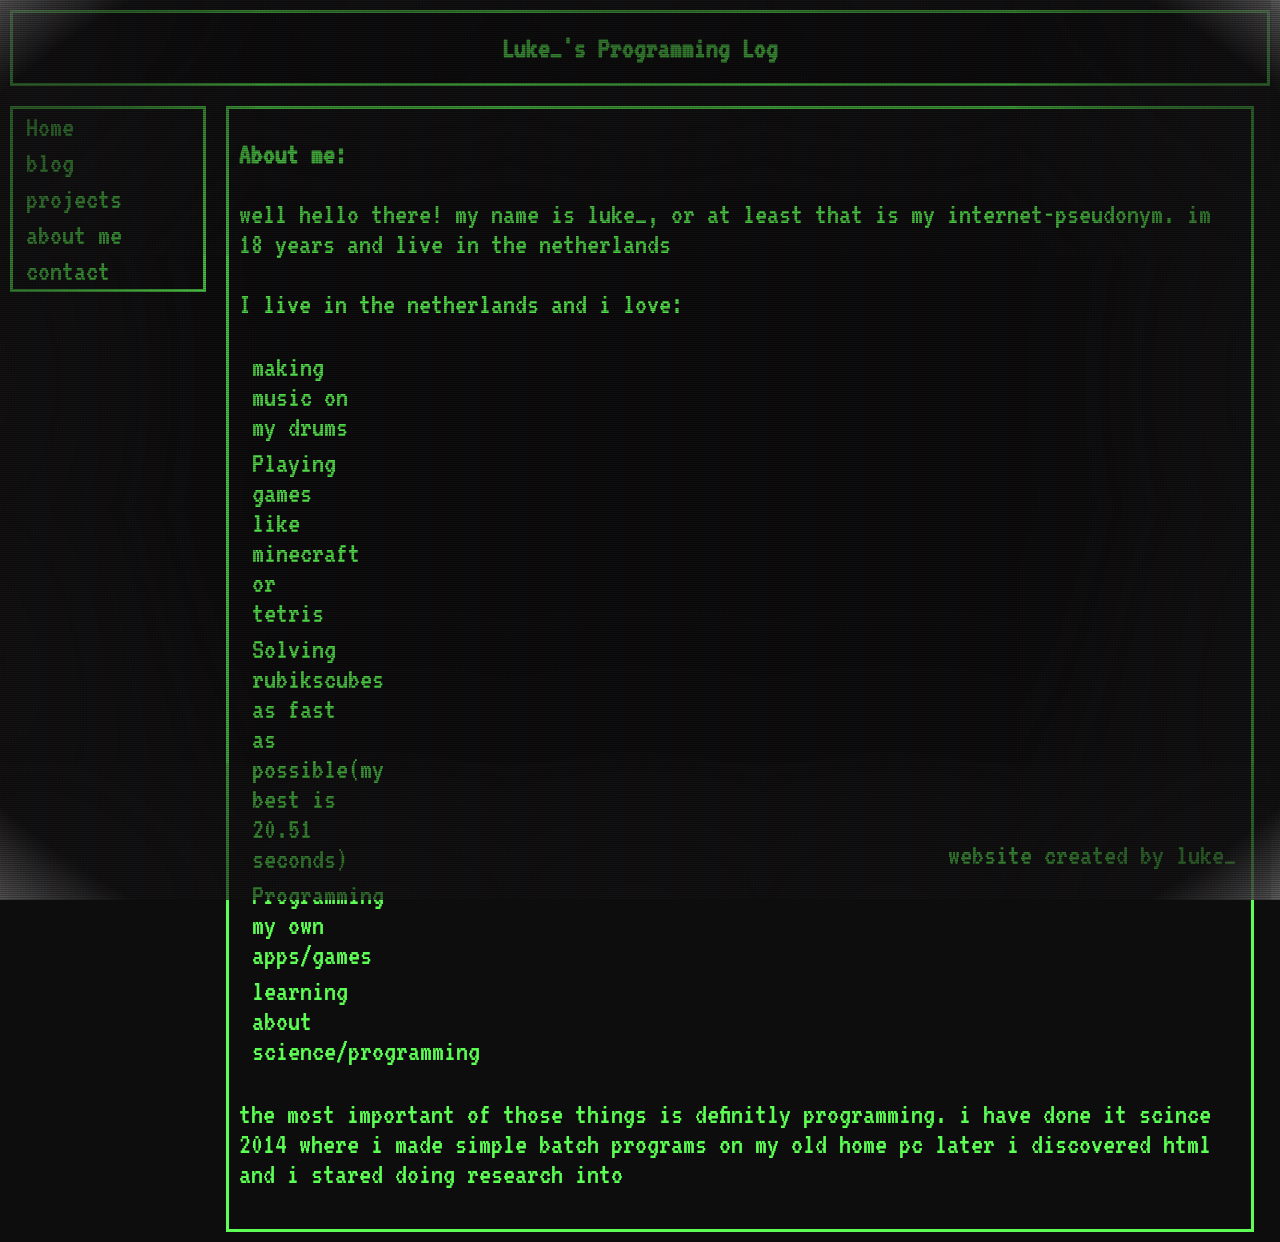
==== docs/about.html @ e8775034 "xtpn was right" ====
<!DOCTYPE html>
<html>
	<head >
		<meta charset="utf-8">
		<title>title</title>
		<link rel="stylesheet" type="text/css" href="style.css">
	</head>
	<body class="crt">
		<div class="vignette"></div>
		<div id=header>
			<h1>Luke_'s Programming Log</h1>
		</div>

		<div id=footer>
			website created by luke_
		</div>

		<div id="main">
			<div>
				<ul id="nav">
					<li><a href="index.html">Home</a></li>
					<li><a href="blog.html">blog</a></li>
					<li><a href="projects.html">projects</a></li>
					<li><a href="about.html">about me</a></li>
					<li><a href="contact.html">contact</a></li>
				</ul>
			</div>

			<div id="section">
				<h1>About me:</h1>
				<p>
					well hello there! my name is luke_, or at
					least that is my internet-pseudonym. im 18 years and live in the netherlands 
				</p>

				<p>
					I live in the netherlands and i love: 
				</p>
				
				<ul>
					<li>making music on my drums</li>
					<li>Playing games like minecraft or tetris</li>
					<li>Solving rubikscubes as fast as possible(my best is 20.51 seconds)</li>
					<li>Programming my own apps/games</li>
					<li>learning about science/programming</li>
				</ul>

				<p>
					the most important of those things is
					definitly programming. i have done it scince
					2014 where i made simple batch programs on my
					old home pc

					later i discovered html and i stared doing research
					into
				</p>
			</div>
		</div>



		<script type="text/javascript" src="codeColor.js"></script>
	</body>
</html>


<!-- image template
	<div class="greentint">
		<img src="bin.png" class="image" width="600px" height="600px">
	</div>
-->

<!-- code block template:
			<p>HTML codeblock:</p>
			<pre class="html">
				<code>
&lt;!DOCTYPE html>
&lt;html>
	&lt;head>
		&lt;title>code block example&lt;/title>
	&lt;/head>
	&lt;body class="test">
		&lt;h1 id="wow">wow&lt;/h1> this code block&lt;br>
		looks a-MAZE-ing!
	&lt;/body>
&lt;/html>
				</code>
			</pre>
-->
---- docs/style.css ----
@import url(https://fonts.googleapis.com/css?family=VT323);

:root{
	--main-bg-color: rgba(0, 0, 0, 0.95);
	--main-color: #5dff54;
	--main-line-thinkness: 3px;
}

*{
	font-family: VT323;
  font-size: 30px;
}

body{
	background-color: var(--main-bg-color);
	color: var(--main-color);
	height: 100%;
	margin:0px;
}

a, li{
	text-decoration: none;
	list-style-type: none;
	color: var(--main-color);
	width: auto;
	width: 100px;
}

a:hover{
	text-decoration: underline;
}

li{padding: 3px;}

ul{
	padding: 0px;
	padding-left: 10px;
	width: 60px;
}

#header{
	text-align: center;
	border: var(--main-line-thinkness) solid var(--main-color);
	margin: 10px;
}

#footer{
	background-color: rgba(0, 0, 0, 0);
	text-align: right;
	margin-top: 10px;
	position: fixed;
	bottom: 0;
	margin-bottom: 10px;
	padding: 10px;
	width: calc(95% - 10px);
	margin: 20px;
  z-index: -1;
}

#nav{
	float: left;
	display: inline;
	margin: 10px;
	border: var(--main-line-thinkness) solid var(--main-color);
	width: 180px;
}

#section{
	float: left;
	display: inline;
	border: var(--main-line-thinkness) solid var(--main-color);
	padding: 10px;
	margin: 10px;
	width: calc(90% - 150px);
}

@keyframes flicker {
  0% {opacity: 0.27861;}
  5% {opacity: 0.34769;}
  10% {opacity: 0.23604;}
  15% {opacity: 0.90626;}
  20% {opacity: 0.18128;}
  25% {opacity: 0.83891;}
  30% {opacity: 0.65583;}
  35% {opacity: 0.67807;}
  40% {opacity: 0.26559;}
  45% {opacity: 0.84693;}
  50% {opacity: 0.96019;}
  55% {opacity: 0.08594;}
  60% {opacity: 0.20313;}
  65% {opacity: 0.71988;}
  70% {opacity: 0.53455;}
  75% {opacity: 0.37288;}
  80% {opacity: 0.71428;}
  85% {opacity: 0.70419;}
  90% {opacity: 0.7003;}
  95% {opacity: 0.36108;}
  100% {opacity: 0.24387;}
}

.crt::after {
  content: " ";
  display: block;
  position: fixed;
  top: 0;
  left: 0;
  bottom: 0;
  right: 0;
  background: rgba(18, 16, 16, 0.1);
  opacity: 0;
  z-index: 2;
  pointer-events: none;
  animation: flicker 5s infinite;
}
.crt::before {
  content: " ";
  display: block;
  position: fixed;
  top: 0;
  left: 0;
  bottom: 0;
  right: 0;
  background: linear-gradient(rgba(18, 16, 16, 0) 50%, rgba(0, 0, 0, 0.25) 50%), linear-gradient(90deg, rgba(255, 0, 0, 0.06), rgba(0, 255, 0, 0.02), rgba(0, 0, 255, 0.06));
  z-index: 2;
  background-size: 100% 2px, 3px 100%;
  pointer-events: none;
}

@keyframes textShadow {
    0% {text-shadow: 0.43px 0 1px rgba(0,30,255,0.5), -0.43px 0 1px rgba(255,0,80,0.3), 0 0 3px;}
   50% {text-shadow: 0.08px 0 1px rgba(0,30,255,0.5), -0.08px 0 1px rgba(255,0,80,0.3), 0 0 3px;}
  100% {text-shadow: 2.65px 0 5px rgba(0,30,255,0.5), -2.62px 0 1px rgba(255,0,80,0.3), 0 0 3px;}
}

.crt {
  /*animation: textShadow 0.05s infinite;*/
  box-shadow: 0 0 200px rgba(0,0,0,0.9) inset;
}

.vignette{
  pointer-events: none;
  position: fixed;
  left: 0;
  top: 0;
  height: 100%;
  width: 100%;
  box-shadow: 0 0 1000px 100px rgba(20,20,20,0.9) inset;
  background: radial-gradient(rgba(0, 0, 0, 0.1) 90%, rgba(255, 255, 255, 0.7));
}

.html{
  background-image: linear-gradient(to right, rgba(0, 255, 0, 0.2), rgba(0, 0, 0, 0) 2%);
  color: white;
  padding-left: 10px;
  margin-left: 20px;
  border-left: 5px solid var(--main-color);
}

.css{
  background-image: linear-gradient(to right, rgba(0, 255, 0, 0.2), rgba(0, 0, 0, 0) 2%);
  color: white;
  padding-left: 10px;
  margin-left: 20px;
  border-left: 5px solid var(--main-color);
}

.js{
  background-image: linear-gradient(to right, rgba(0, 255, 0, 0.2), rgba(0, 0, 0, 0) 2%);
  color: white;
  padding-left: 10px;
  margin-left: 20px;
  border-left: 5px solid var(--main-color);
}

.image{
  background-image: linear-gradient(to right, rgba(0, 255, 0, 0.2), rgba(0, 0, 0, 0) 2%);
  border-left: 5px solid var(--main-color);
}

.greentint{
}

p a{
  color: blue;
}
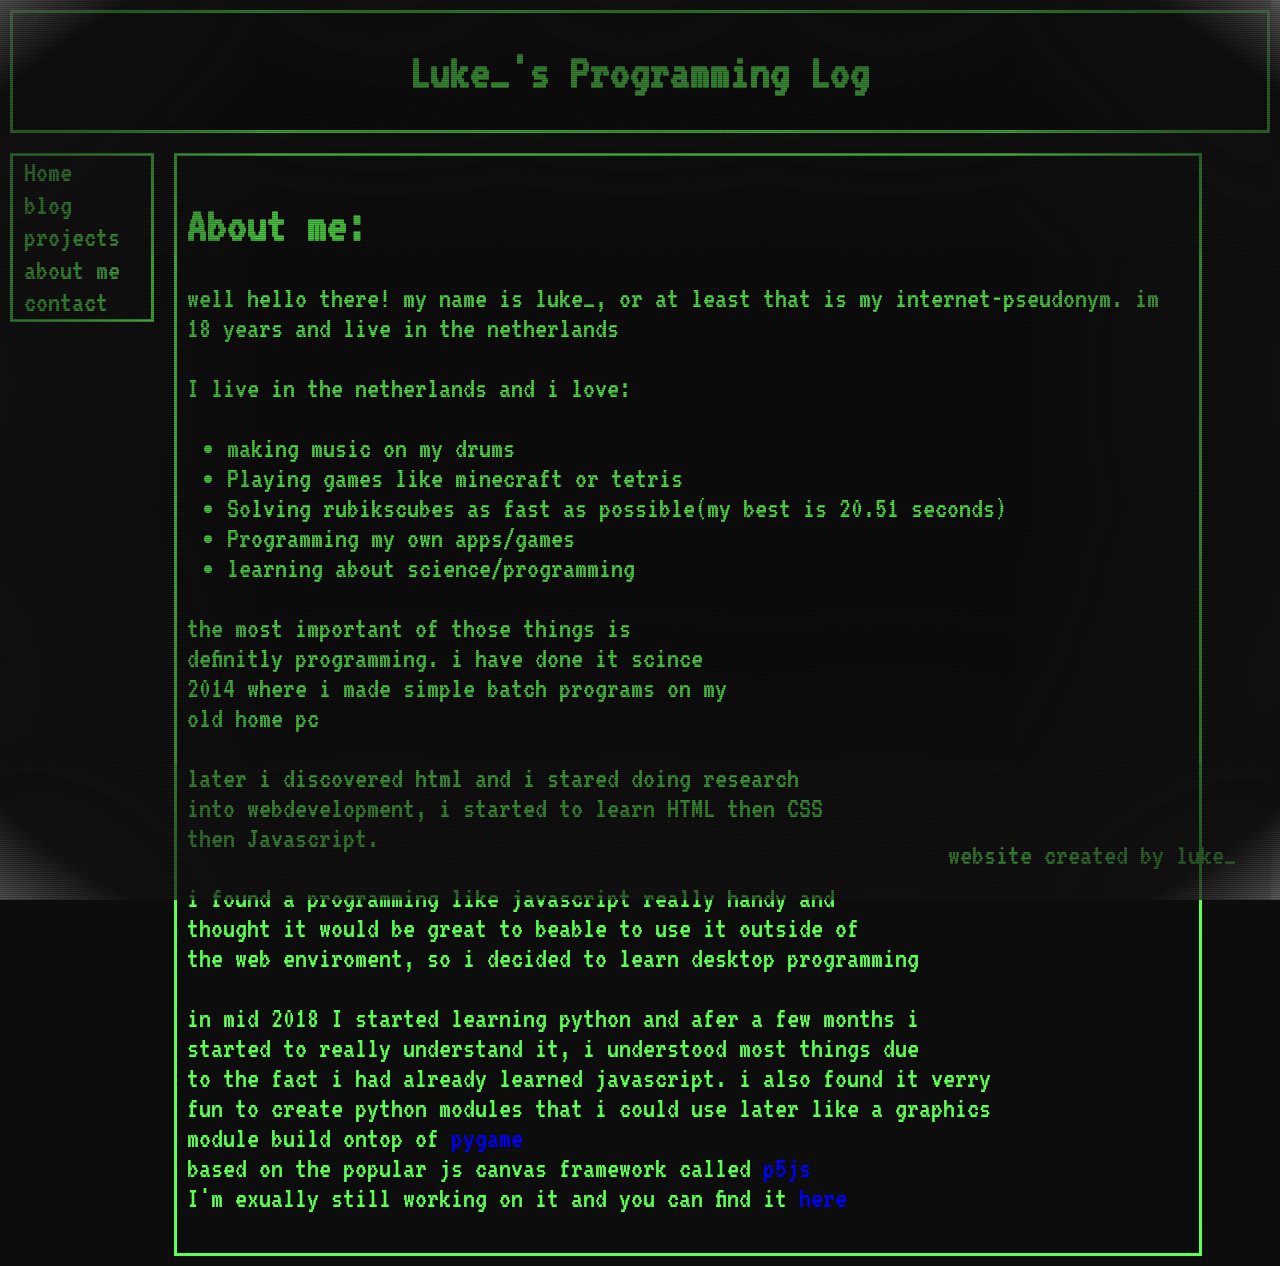
==== commit 2b4bc33e: "updated app" ====
--- a/docs/about.html
+++ b/docs/about.html
@@ -2,7 +2,7 @@
 <html>
 	<head >
 		<meta charset="utf-8">
-		<title>title</title>
+		<title>Luke programming log</title>
 		<link rel="stylesheet" type="text/css" href="style.css">
 	</head>
 	<body class="crt">
@@ -36,7 +36,7 @@
 				<p>
 					I live in the netherlands and i love: 
 				</p>
-				
+
 				<ul>
 					<li>making music on my drums</li>
 					<li>Playing games like minecraft or tetris</li>
@@ -46,13 +46,32 @@
 				</ul>
 
 				<p>
-					the most important of those things is
-					definitly programming. i have done it scince
-					2014 where i made simple batch programs on my
-					old home pc
+					the most important of those things is<br>
+					definitly programming. i have done it scince<br>
+					2014 where i made simple batch programs on my<br>
+					old home pc<br>
+				</p>
 
-					later i discovered html and i stared doing research
-					into
+				<p>
+					later i discovered html and i stared doing research<br>
+					into webdevelopment, i started to learn HTML then CSS<br>
+					then Javascript.<br>
+				</p>
+
+				<p>
+					i found a programming like javascript really handy and<br>
+					thought it would be great to beable to use it outside of<br>
+					the web enviroment, so i decided to learn desktop programming<br>
+				</p>
+
+				<p>
+					in mid 2018 I started learning python and afer a few months i<br>
+					started to really understand it, i understood most things due<br>
+					to the fact i had already learned javascript. i also found it verry<br>
+					fun to create python modules that i could use later like a graphics<br>
+					module build ontop of <a href="https://www.pygame.org/wiki/GettingStarted">pygame</a><br>
+					based on the popular js canvas framework called <a href="https://p5js.org/">p5js</a><br>
+					I'm exually still working on it and you can find it <a href="https://github.com/justlucdewit/ezpygame">here</a>
 				</p>
 			</div>
 		</div>
--- a/docs/style.css
+++ b/docs/style.css
@@ -9,6 +9,32 @@
 *{
 	font-family: VT323;
   font-size: 30px;
+}
+
+h1{
+  font-size: 50px;
+}
+
+h2{
+  font-size: 45px;
+  margin-bottom: 0px;
+}
+
+h3{
+  margin-top: 0px;
+  font-size: 30px;
+}
+
+h4{
+  font-size: 50px;
+}
+
+h5{
+  font-size: 50px;
+}
+
+h6{
+  font-size: 50px;
 }
 
 body{
@@ -18,7 +44,7 @@
 	margin:0px;
 }
 
-a, li{
+a{
 	text-decoration: none;
 	list-style-type: none;
 	color: var(--main-color);
@@ -30,12 +56,18 @@
 	text-decoration: underline;
 }
 
-li{padding: 3px;}
-
-ul{
+#nav > li{
+  padding: 1%;
+  list-style-type: none;
+}
+
+#nav{
 	padding: 0px;
 	padding-left: 10px;
-	width: 60px;
+	width: 10%;
+  float: left;
+  margin: 10px;
+  border: var(--main-line-thinkness) solid var(--main-color);
 }
 
 #header{
@@ -57,17 +89,8 @@
   z-index: -1;
 }
 
-#nav{
-	float: left;
-	display: inline;
-	margin: 10px;
-	border: var(--main-line-thinkness) solid var(--main-color);
-	width: 180px;
-}
-
 #section{
 	float: left;
-	display: inline;
 	border: var(--main-line-thinkness) solid var(--main-color);
 	padding: 10px;
 	margin: 10px;
@@ -100,7 +123,6 @@
 
 .crt::after {
   content: " ";
-  display: block;
   position: fixed;
   top: 0;
   left: 0;
@@ -114,7 +136,6 @@
 }
 .crt::before {
   content: " ";
-  display: block;
   position: fixed;
   top: 0;
   left: 0;
@@ -177,9 +198,25 @@
   border-left: 5px solid var(--main-color);
 }
 
-.greentint{
-}
-
 p a{
   color: blue;
+}
+
+::selection{
+  color: black;
+  background-color: var(--main-color);
+}
+
+@media only screen and (max-width: 1000px){
+  #nav{
+    width: calc(100% - 40px);
+  }
+
+  #nav > li{
+    display: inline;
+  }
+}
+
+code{
+  display: block;
 }